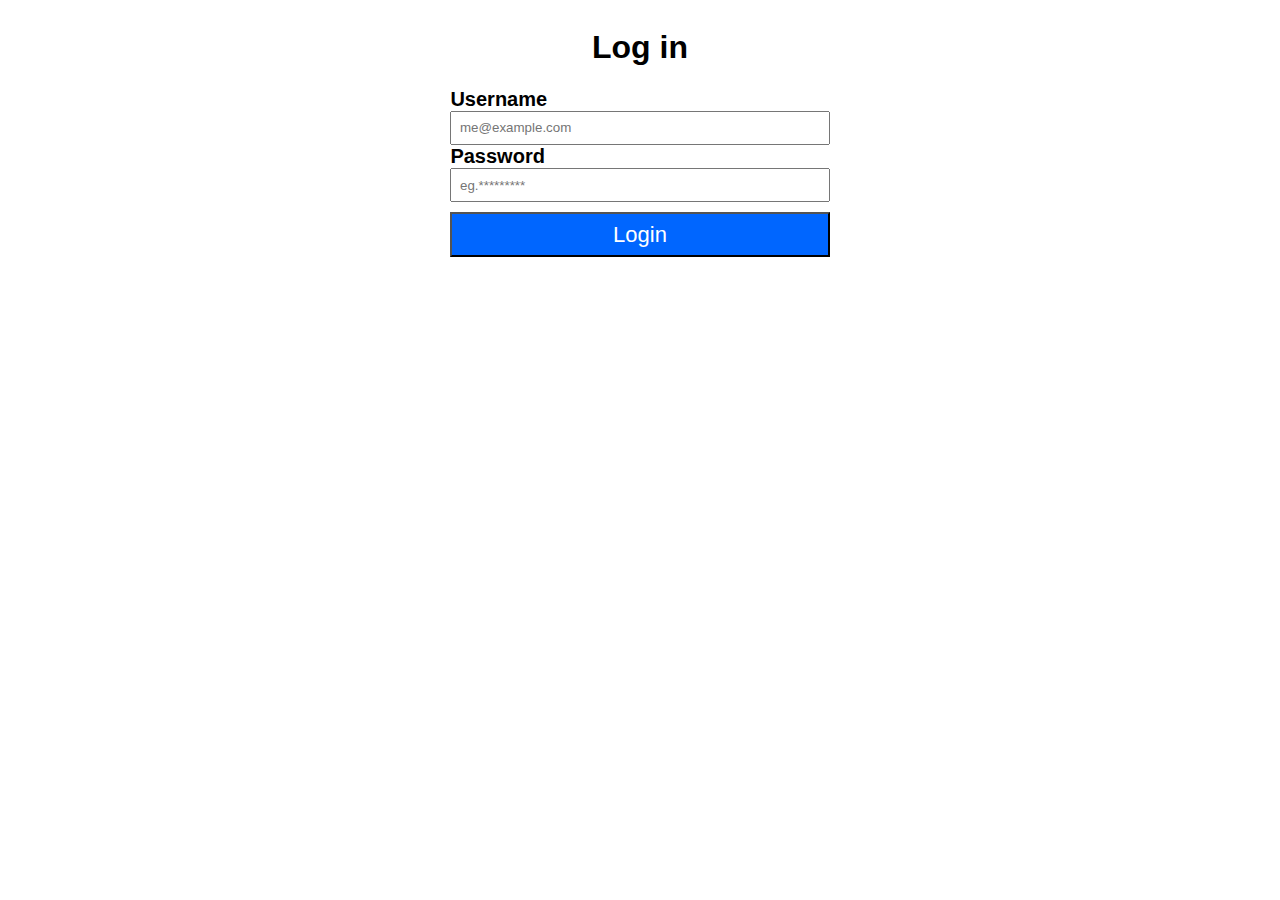
==== index.html @ 23071007 "Add files via upload" ====
<!DOCTYPE html>
 <html lang="en">
 <head>
   <meta charset="UTF-8">
   <meta http-equiv="X-UA-Compatible" content="IE=edge">
   <meta name="viewport" content="width=device-width, initial-scale=1.0">
   <title>I Love To Learn HTML/CSS</title>
    <link rel="stylesheet" href="index.css">
 </head>
 <body>
   <form >
     <h1>Log in</h1>
     <label for="Username">Username</label>
     <input type="text" placeholder="me@example.com">
     <label for="Password">Password</label>
     <input type="text" placeholder="eg.*********">
     <button class="submitbtn">Login</button>
   </form>
 </body>
 </html>
---- index.css ----
h1{
    text-align: center;
}
form{
    display: flex;
    flex-direction: column;
    justify-content: center;
    width: 30%;
}
body{
    display: flex;
    align-items: center;
    justify-content: center;
    font-family: sans-serif;

} 
.submitbtn{
    background-color:rgb(0, 102, 255);
    color: #fff;
    padding: 2%;
    font-size: 22px;
    margin-top: 10px;
    bottom:0 ;
    cursor: pointer;
}
input{
    padding: 2%;
}
label{
    font-size: 20px;
    font-weight: bolder;
    margin-top:10px 0;
}
@media(min-width:300px) and (max-width:500px){
    form{
        width: 80%;
    }
    label{
      color: green;
    }
}
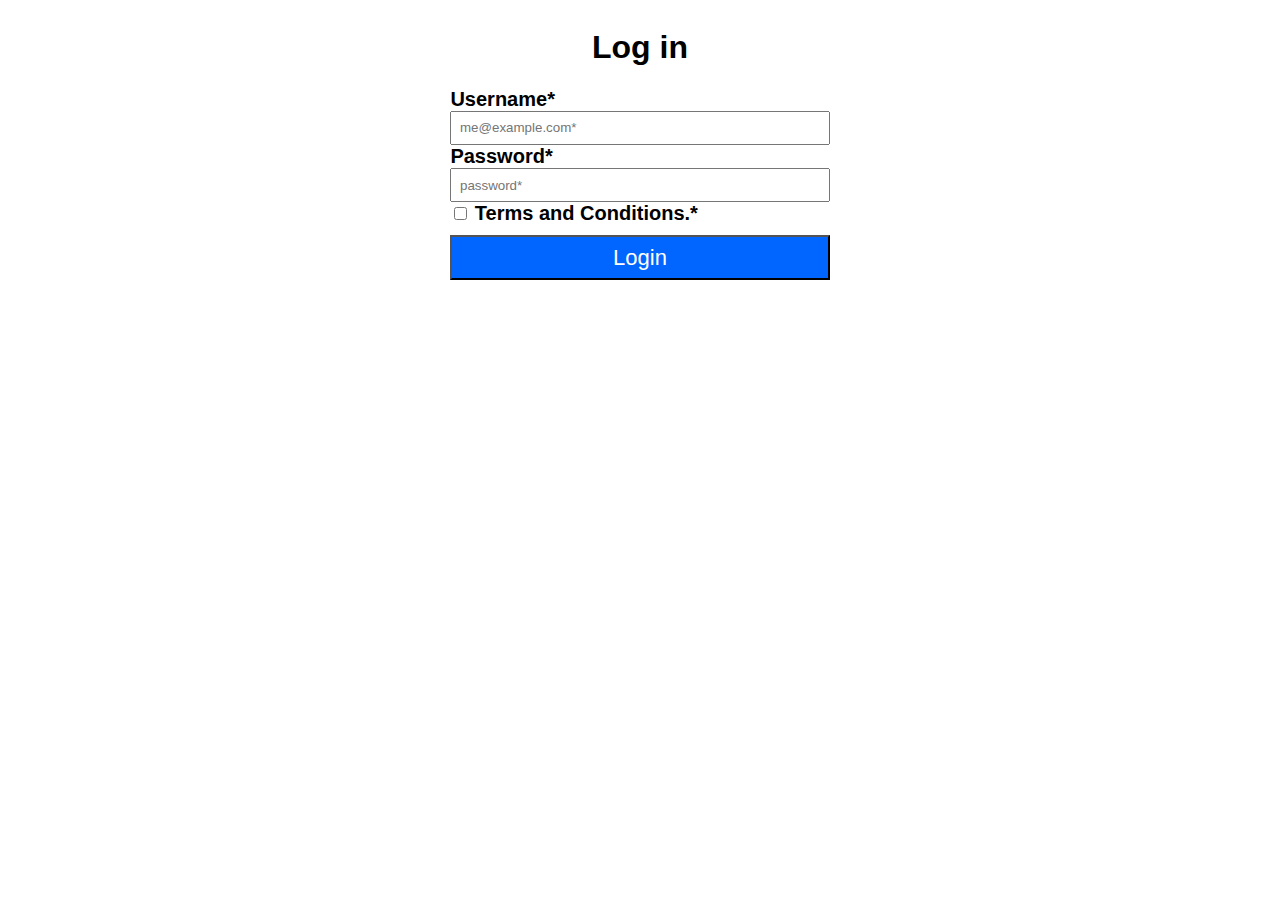
==== commit 8eba98be: "Update index.html" ====
--- a/index.html
+++ b/index.html
@@ -8,13 +8,17 @@
     <link rel="stylesheet" href="index.css">
  </head>
  <body>
-   <form >
+   <form id="form-body">
      <h1>Log in</h1>
-     <label for="Username">Username</label>
-     <input type="text" placeholder="me@example.com">
-     <label for="Password">Password</label>
-     <input type="text" placeholder="eg.*********">
+     <label for="Username" >Username*</label>
+     <input type="text" class="input" placeholder="me@example.com*">
+     <label for="Password">Password*</label>
+     <input type="text" class="input" placeholder="password*">
+     <span id="conditionbox">
+       <input type="checkbox" name="terms" id="terms_check">
+       <label id="terms" for="condition">Terms and Conditions.*</label>
+     </span>
      <button class="submitbtn">Login</button>
    </form>
  </body>
- </html>+ </html>
